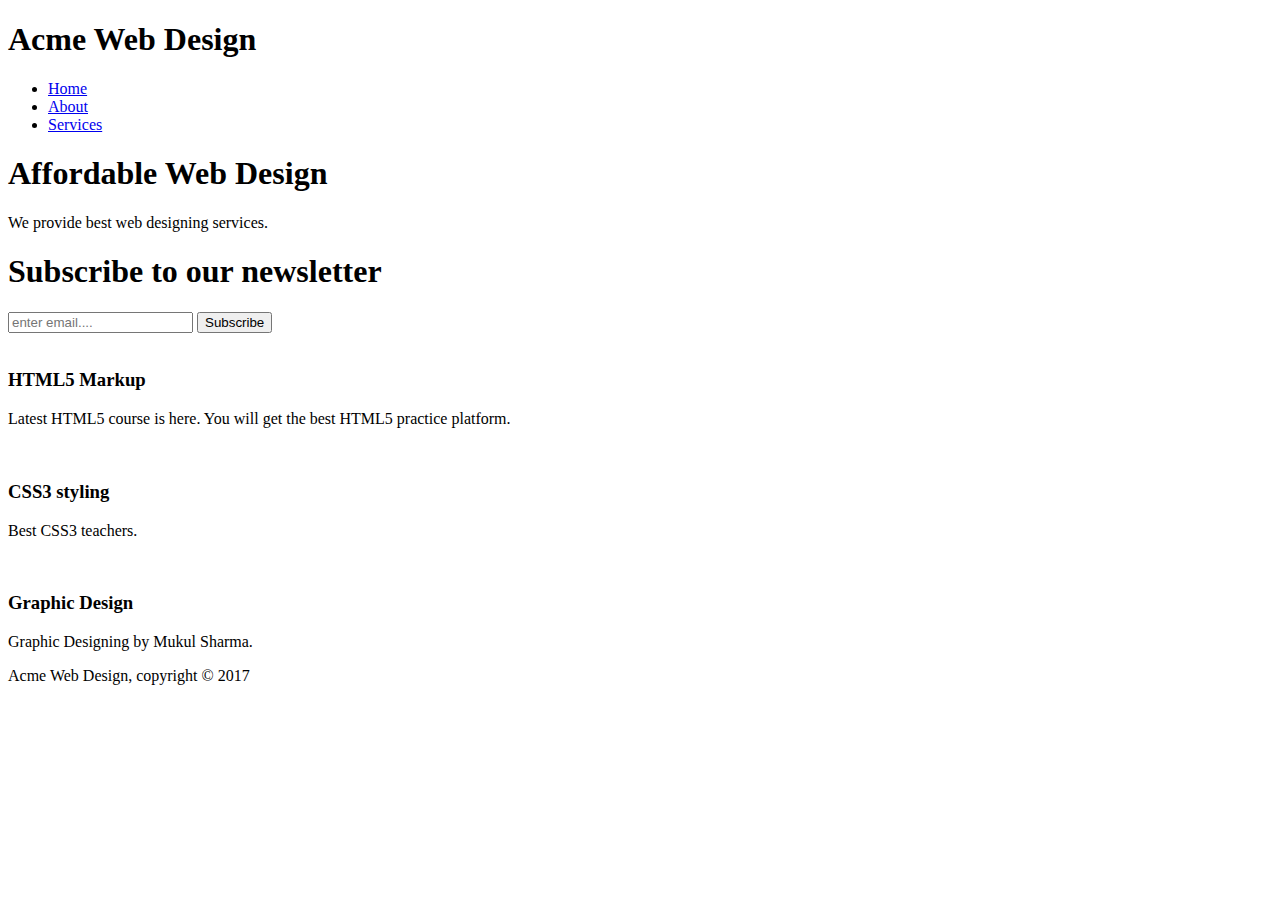
==== index.html @ e20145b2 "add acme file" ====
<!DOCTYPE html>
<html lang="en" dir="ltr">

<head>
  <meta charset="utf-8">
  <meta name="viewport" content="width=device-width">
  <meta name="description" content="affordable and professional web design">
  <meta name="keywords" content="web design, affordable web design, professional web design">
  <meta name="author" content="Mukul Sharma">
  <title>Acme web design | WELCOME</title>
  <link rel="stylesheet" href="./css/style.css">
  <link rel="icon" href="img/favicona.ico">
</head>

<body>
  <header>
    <div class="conatiner">
      <div id="branding">
        <h1><span class="highlight">Acme</span> Web Design</h1>
      </div>
      <nav>
        <ul>
          <li class="current"><a href="index.html">Home</a></li>
          <li><a href="about.html">About</a></li>
          <li><a href="services.html">Services</a></li>
        </ul>
      </nav>

    </div>
  </header>
  <section id="showcase">
    <div class="conatiner">
      <h1>Affordable Web Design</h1>
      <p>We provide best web designing services.</p>

    </div>

  </section>
  <section id="newsletter">
    <div class="conatiner">
      <h1>Subscribe to our newsletter</h1>
      <form>
        <input type="email" name="" placeholder="enter email....">
        <button type="button" class="button_1">Subscribe</button>
      </form>
    </div>
  </section>

  <section id="boxes">
    <div class="conatiner">
      <div class="box">
        <img src="img/images.png" alt="">
        <h3>HTML5 Markup </h3>
        <p>Latest HTML5 course is here. You will get the best HTML5 practice platform.</p>

      </div>
      <div class="box">
        <img src="img/html5-logo-opencode-css-8.png" alt="">
        <h3>CSS3 styling</h3>
        <p>Best CSS3 teachers.</p>

      </div>
      <div class="box">
        <img src="img/download.png" alt="">
        <h3>Graphic Design </h3>
        <p>Graphic Designing by Mukul Sharma.</p>

      </div>

    </div>
  </section>

  <footer>
    <p>Acme Web Design, copyright &copy; 2017</p>
  </footer>

</body>

</html>
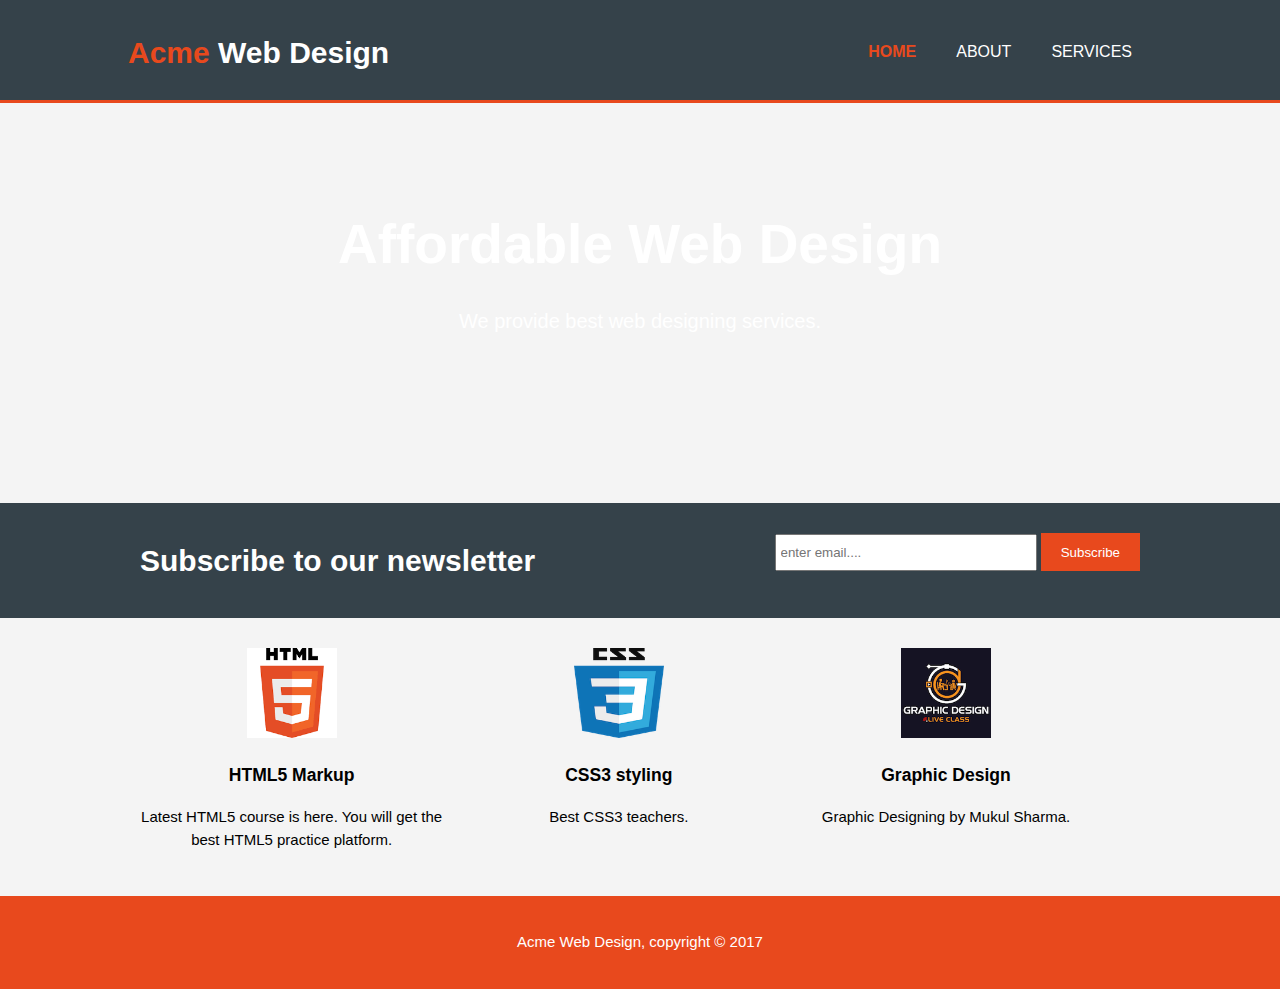
==== commit 0ef666f6: "Update index.html" ====
--- a/index.html
+++ b/index.html
@@ -8,8 +8,8 @@
   <meta name="keywords" content="web design, affordable web design, professional web design">
   <meta name="author" content="Mukul Sharma">
   <title>Acme web design | WELCOME</title>
-  <link rel="stylesheet" href="./css/style.css">
-  <link rel="icon" href="img/favicona.ico">
+  <link rel="stylesheet" href="style.css">
+  <link rel="icon" href="favicona.ico">
 </head>
 
 <body>
@@ -49,19 +49,19 @@
   <section id="boxes">
     <div class="conatiner">
       <div class="box">
-        <img src="img/images.png" alt="">
+        <img src="images.png" alt="">
         <h3>HTML5 Markup </h3>
         <p>Latest HTML5 course is here. You will get the best HTML5 practice platform.</p>
 
       </div>
       <div class="box">
-        <img src="img/html5-logo-opencode-css-8.png" alt="">
+        <img src="html5-logo-opencode-css-8.png" alt="">
         <h3>CSS3 styling</h3>
         <p>Best CSS3 teachers.</p>
 
       </div>
       <div class="box">
-        <img src="img/download.png" alt="">
+        <img src="download.png" alt="">
         <h3>Graphic Design </h3>
         <p>Graphic Designing by Mukul Sharma.</p>
 
--- a/style.css
+++ b/style.css
@@ -0,0 +1,222 @@
+body {
+  font-family: Arial, Helvetica, sans-serif;
+  font-size: 15px;
+  line-height: 1.5;
+  /* shortcut:- font: 15px,1.5,Arial, Helvetica, sans-serif  */
+  padding: 0;
+  margin: 0;
+  background-color: #f4f4f4;
+}
+
+/* Global */
+.conatiner {
+  width: 80%;
+  margin: auto;
+  overflow: hidden;
+}
+
+ul {
+  padding: 0;
+  margin: 0;
+}
+
+.button_1{
+  background-color: #e8491d;
+  color: #ffffff;
+  padding-left: 20px;
+  padding-right: 20px;
+  height: 38px;
+  border: none;
+}
+
+.button_1:hover{
+  color: #cccccc;
+}
+
+.dark{
+  margin-top: 10px;
+  margin-bottom: 10px;
+  padding: 15px;
+  color: #ffffff;
+  background: #35424a;
+}
+
+/* Header */
+header {
+  background: #35424a;
+  color: #ffffff;
+  padding-top: 30px;
+  min-height: 70px;
+  border-bottom: #e8491d 3px solid;
+}
+
+header a {
+  color: #ffffff;
+  text-decoration: none;
+  text-transform: uppercase;
+  /* change the text in uppercase, text-transform: lowecase doess the opposite*/
+  font-size: 16px;
+}
+
+header ul {
+  margin: 0;
+  padding: 0;
+}
+
+header li {
+  float: left;
+  display: inline;
+  padding: 0 20px 0 20px;
+}
+
+header #branding {
+  float: left;
+}
+
+header #branding h1 {
+  margin: 0;
+}
+
+header nav {
+  float: right;
+  margin-top: 10px;
+}
+
+header .highlight, header .current a {
+  color: #e8491d;
+  font-weight: bold;
+}
+
+header a:hover {
+  color: #cccccc;
+}
+
+/* showcase */
+#showcase {
+  min-height: 400px;
+  background: url('../img/showcase2.jpeg') no-repeat 0 -400px;
+  text-align: center;
+  color: #ffffff;
+}
+
+#showcase h1 {
+  margin-top: 100px;
+  margin-bottom: 10px;
+  font-size: 55px;
+}
+
+#showcase p{
+  font-size: 20px;
+}
+
+/* newsletter */
+
+#newsletter{
+  background-color: #35424a;
+  color: #ffffff;
+  padding: 15px;
+}
+
+#newsletter h1{
+  float: left;
+}
+
+#newsletter form{
+  float: right;
+  margin-top: 15px;
+}
+
+#newsletter input[type="email"]{
+  padding: 4px;
+  height: 25px;
+  width: 250px;
+}
+
+#boxes{
+  margin-top: 20px;
+}
+
+#boxes .box{
+  float: left;
+  width: 30%;
+  padding: 10px;
+  text-align: center;
+}
+
+#boxes .box img{
+  width: 90px;
+}
+
+/* aside */
+
+aside#sidebar{
+  margin-top: 10px;
+  width: 30%;
+  float: right;
+}
+
+aside#sidebar .quote, aside#sidebar .quote textarea{
+  width: 90%;
+  padding: 5px;
+}
+
+/* main-col */
+article#main-col{
+  float: left;
+  width: 65%;
+}
+
+/*Services*/
+ul#services li{
+  list-style: none;
+  padding: 20px;
+  border: #cccccc solid 1px;
+  margin-bottom: 5px;
+  background:  #e6e6e6;
+}
+
+/* footer */
+footer{
+  margin-top: 20px;
+  padding: 20px;
+  text-align: center;
+  color: #ffffff;
+  background-color: #e8491d;
+}
+
+/* media queries */
+
+@media(max-width: 768px){
+  header #branding,
+  header nav,
+  header li,
+  #newsletter h1,
+  #newsletter form,
+  #boxes .box,
+  article#main-col,
+  aside#sidebar{
+    float: none;
+    text-align: center;
+    width: 100%;
+
+  }
+  header{
+    padding-bottom: 20px;
+
+  }
+
+  #showcase{
+    margin-top: 40px;
+  }
+
+  #newsletter button, .quote button{
+    display: block;
+    width: 100%;
+  }
+
+  #newsletter form input[type="email"],.quote input, .quote textarea{
+    width: 100%;
+    margin-bottom: 5px;
+  }
+
+}
